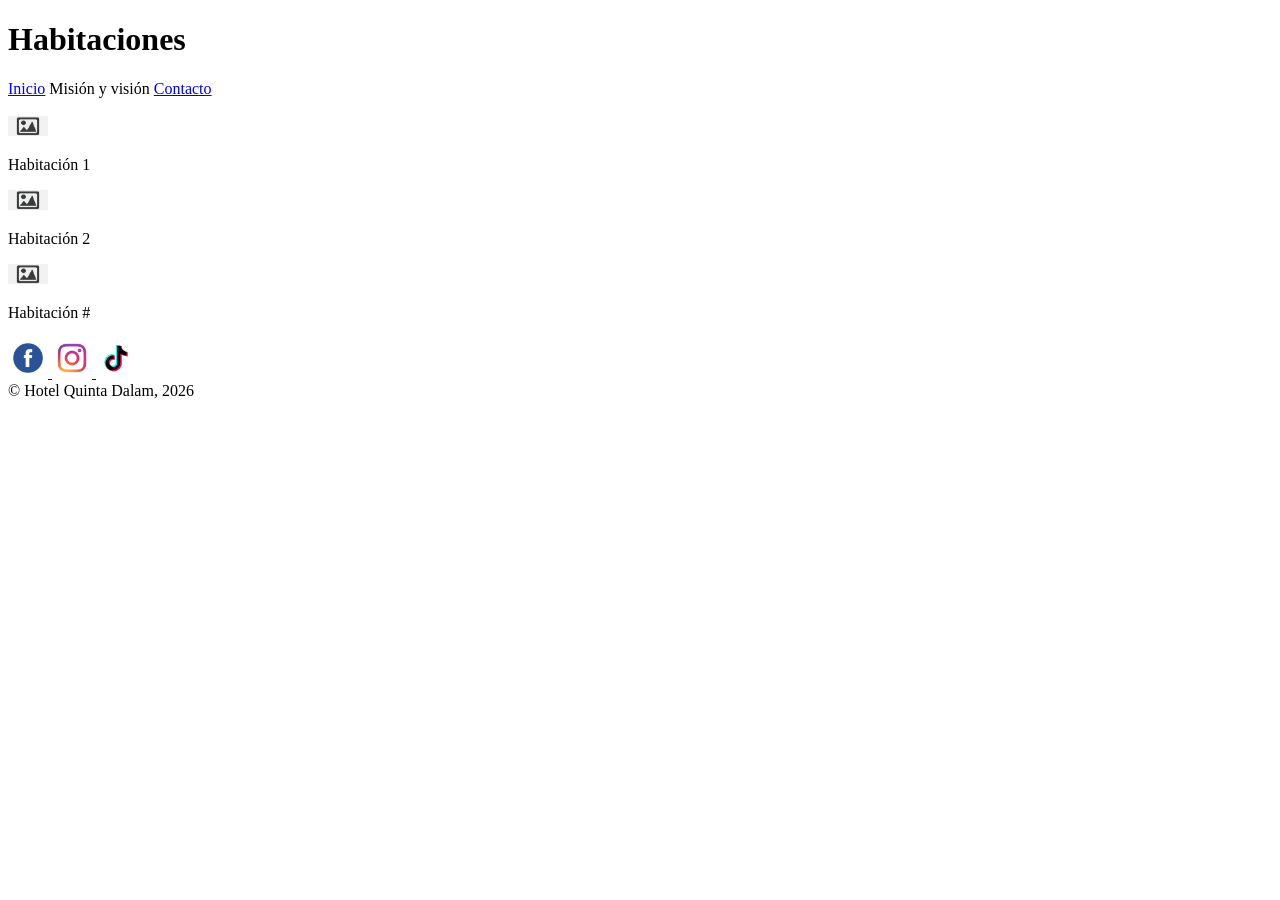
==== catalogo.htm @ 74040f00 "Creada base para la página catálogo.htm, comenzada base para contacto.htm, agregado también un folde" ====
<!DOCTYPE html>
<html lang="es">
<head>
    <meta charset="UTF-8">
    <meta name="viewport" content="width=device-width, initial-scale=1.0">
    <title>Habitaciones</title>
    </style>
</head>
<body>
    
    <header>
        <h1>Habitaciones</h1>
        <a href="index.html">Inicio</a>
        <a>Misión y visión</a>
        <a href="contacto.htm">Contacto</a>
    </header>

    <main>
        <br>
        <img src="src/default.png" width="40px" height="20px">
        <p>Habitación 1</p>

        <img src="src/default.png" alt="Habitación 1" width="40px" height="20px">
        <p>Habitación 2</p>

        <img src="src/default.png" alt="Habitación 1" width="40px" height="20px">
        <p>Habitación #</p>
    </main>

    <footer>
        <a href="https://www.facebook.com/profile.php?id=61584681841684" target="_blank">
            <img src="src/facebook.png" width="40px" height="40px">
        </a>

        <a href="https://www.instagram.com/quintadalam?utm_source=ig_web_button_share_sheet&igsh=ZDNlZDc0MzIxNw==" target="_blank">
            <img id="instagram" src="src/instagram.png" width="40px" height="40px">
        </a>

        <a href="https://www.tiktok.com/@quintadalam?lang=es" target="_blank">
            <img id="tiktok" src="src/tiktok.png" width="40px" height="40px">
        </a>
        
        <br>
        &copy; Hotel Quinta Dalam, 2026
    </footer>

</body>
</html>
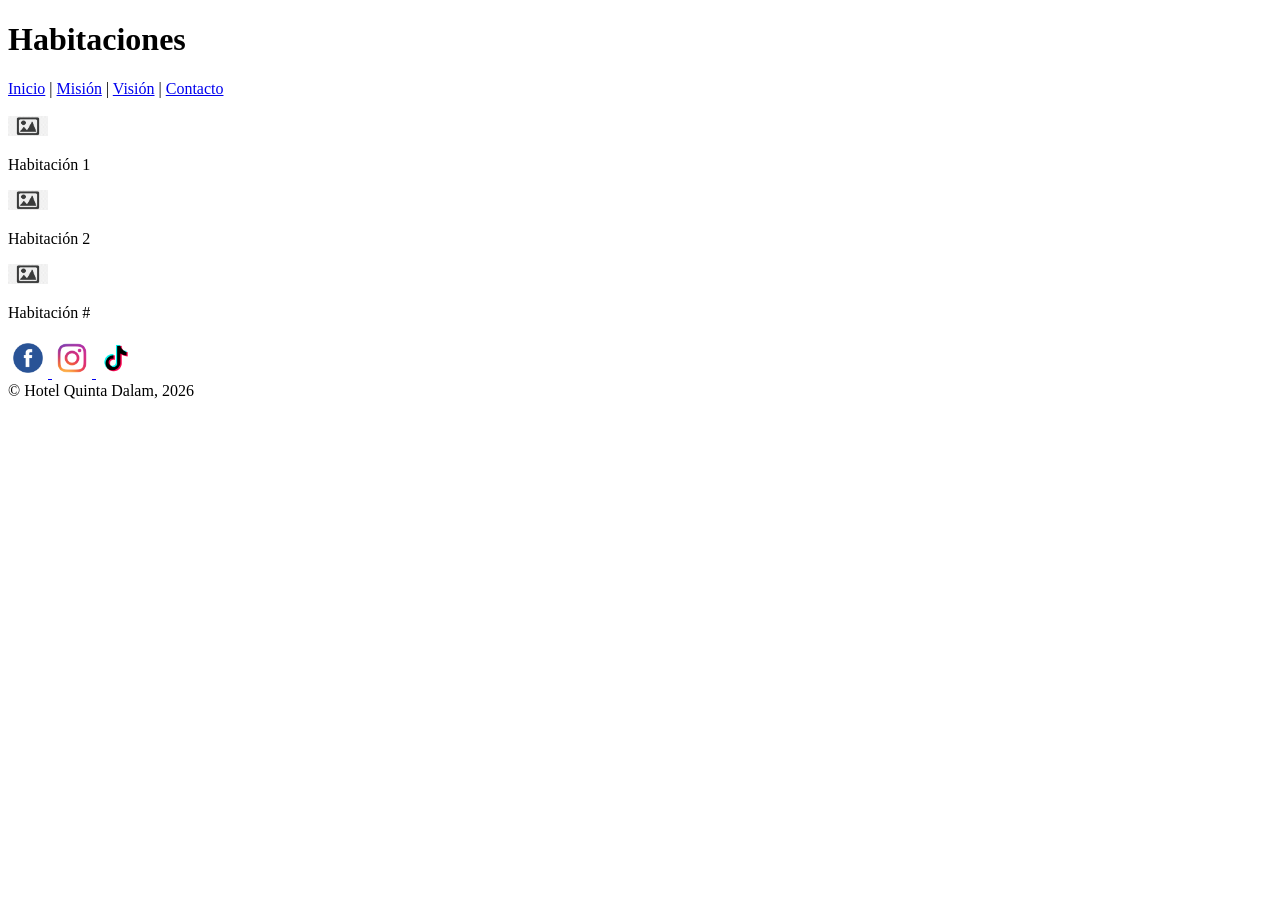
==== commit 25c05142: "Versión preliminar HTML" ====
--- a/catalogo.htm
+++ b/catalogo.htm
@@ -10,10 +10,16 @@
     
     <header>
         <h1>Habitaciones</h1>
-        <a href="index.html">Inicio</a>
-        <a>Misión y visión</a>
-        <a href="contacto.htm">Contacto</a>
     </header>
+
+    <nav>
+        <div>
+            <a href="index.html">Inicio</a> |
+            <a href="mision.html">Misión</a> |
+            <a href="vision.html">Visión</a> |
+            <a href="contacto.htm">Contacto</a>
+        </div>
+    </nav>
 
     <main>
         <br>
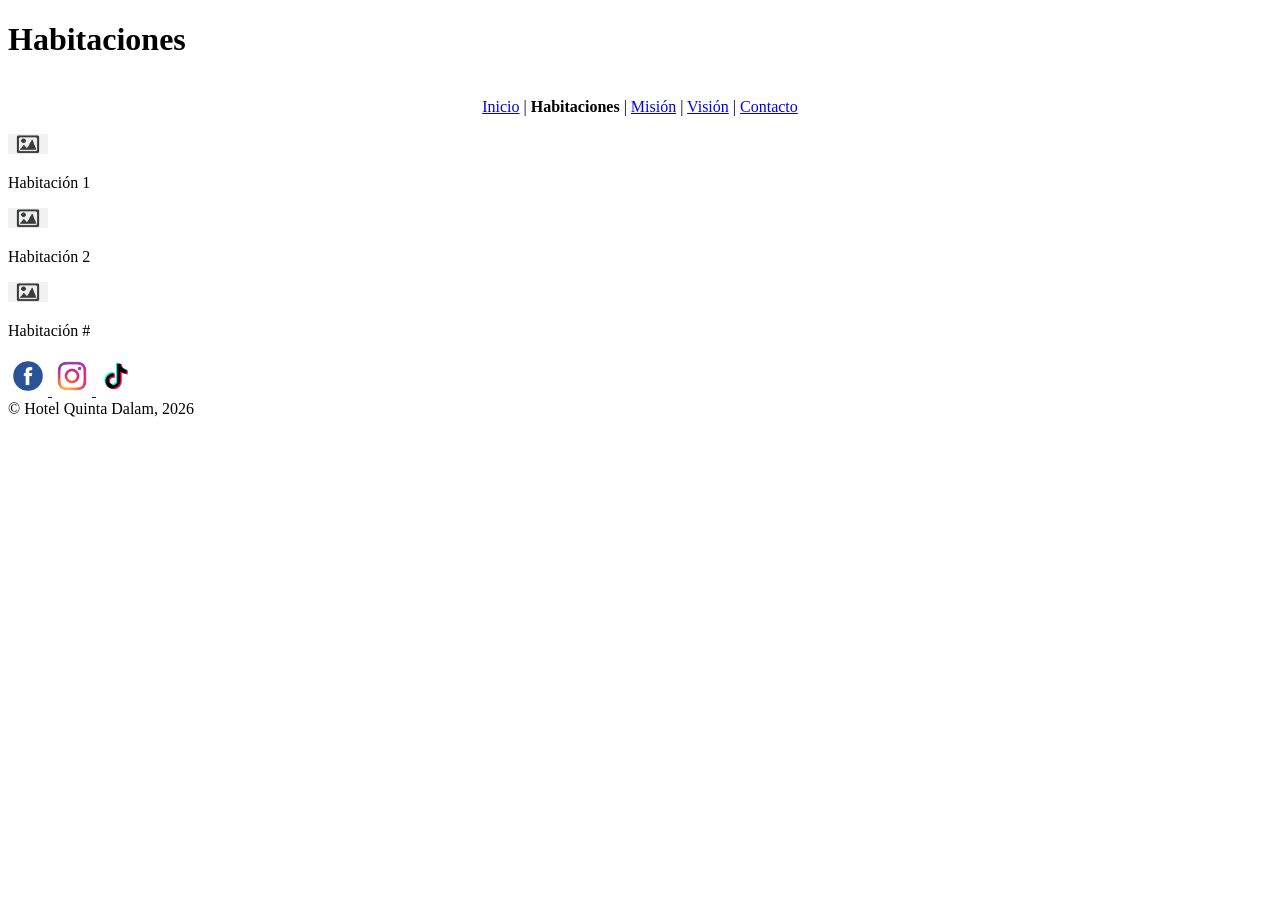
==== commit 81bb0e9b: "Páginas estilizadas" ====
--- a/catalogo.htm
+++ b/catalogo.htm
@@ -1,20 +1,20 @@
 <!DOCTYPE html>
-<html lang="es">
+<html lang="es-MX">
 <head>
     <meta charset="UTF-8">
-    <meta name="viewport" content="width=device-width, initial-scale=1.0">
-    <title>Habitaciones</title>
+    <title>Habitaciones - Hotel Quinta Dalam</title>
     </style>
 </head>
 <body>
     
     <header>
-        <h1>Habitaciones</h1>
+        <h1>Habitaciones</h1><br>
     </header>
 
     <nav>
-        <div>
+        <div align="center">
             <a href="index.html">Inicio</a> |
+            <b>Habitaciones</b> |
             <a href="mision.html">Misión</a> |
             <a href="vision.html">Visión</a> |
             <a href="contacto.htm">Contacto</a>
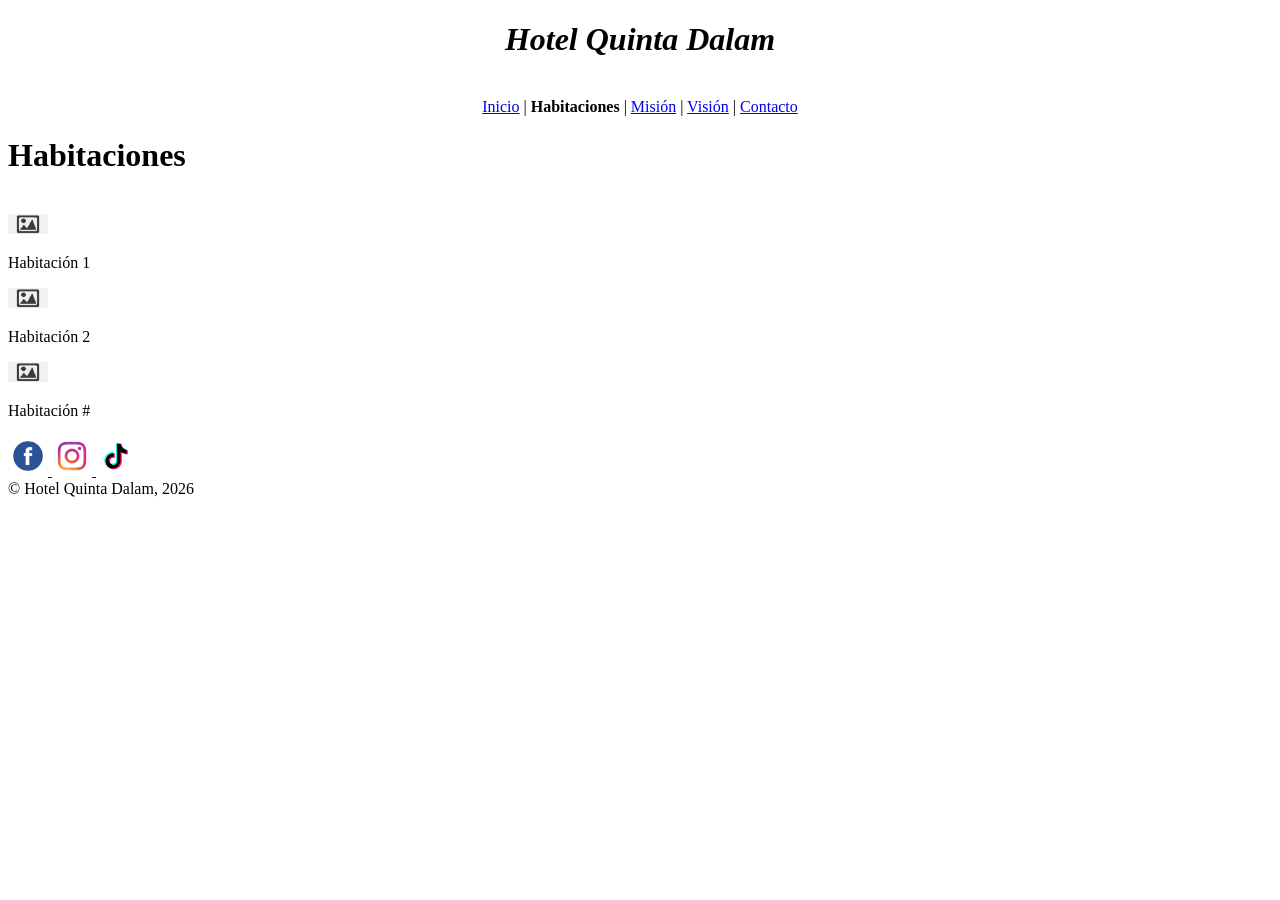
==== commit a6176d00: "Correcciones estéticas de página" ====
--- a/catalogo.htm
+++ b/catalogo.htm
@@ -6,11 +6,11 @@
     </style>
 </head>
 <body>
-    
     <header>
-        <h1>Habitaciones</h1><br>
+        <h1 align="center">
+            <i>Hotel Quinta Dalam</i>
+        </h1><br>
     </header>
-
     <nav>
         <div align="center">
             <a href="index.html">Inicio</a> |
@@ -20,7 +20,7 @@
             <a href="contacto.htm">Contacto</a>
         </div>
     </nav>
-
+    <h1>Habitaciones</h1>
     <main>
         <br>
         <img src="src/default.png" width="40px" height="20px">
